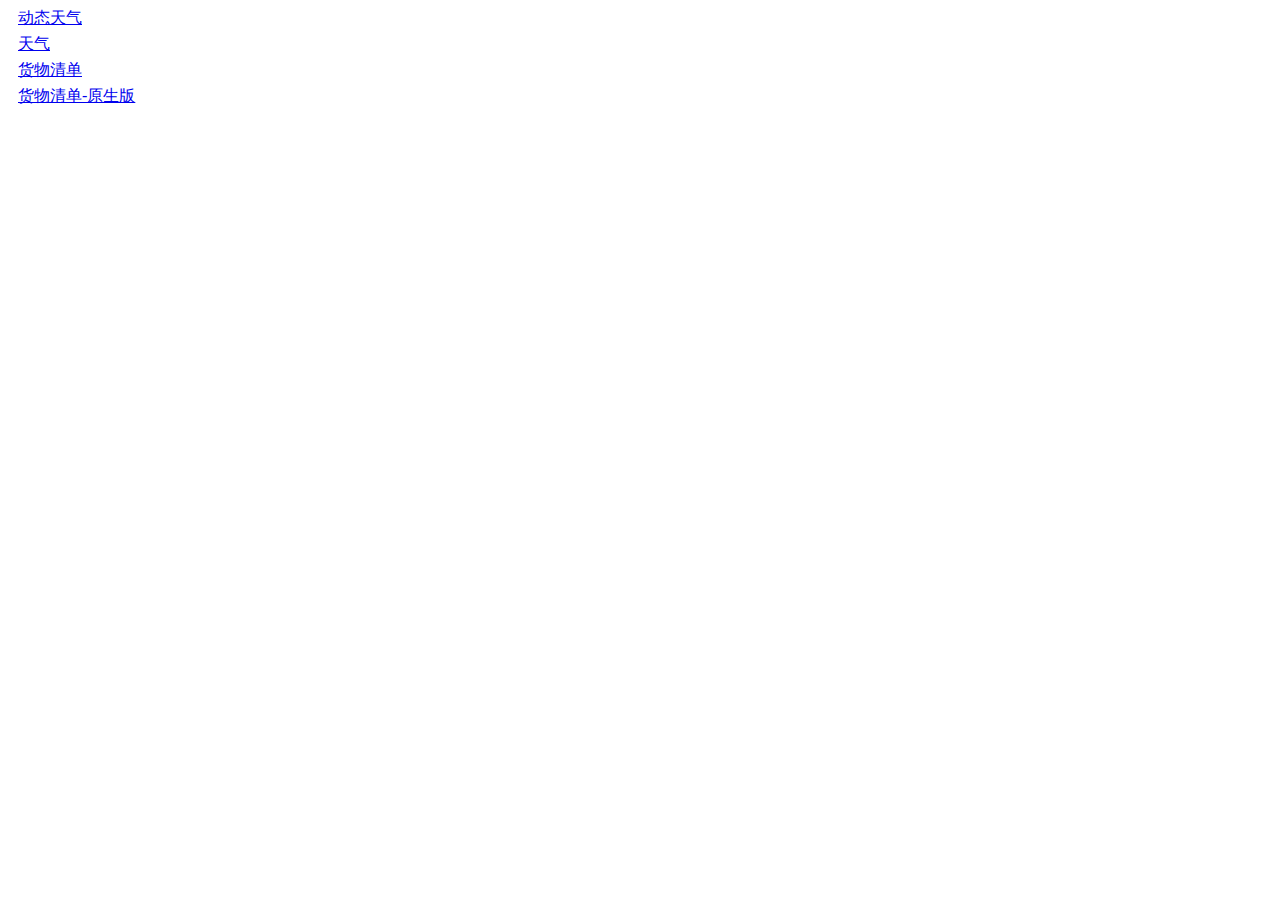
==== index.html @ 2ffa43ba "first commit" ====
<!doctype html>
<html lang="en">
<head>
    <meta charset="UTF-8">
    <meta name="viewport"
          content="width=device-width, user-scalable=no, initial-scale=1.0, maximum-scale=1.0, minimum-scale=1.0">
    <meta http-equiv="X-UA-Compatible" content="ie=edge">
    <title>首页</title>
    <style>
        a{
            display: block;
            margin: 5px 10px;
        }
    </style>
</head>
<body>
<a href="动态天气.html">动态天气</a>
<a href="天气.html">天气</a>
<a href="货物清单/货物清单.html">货物清单</a>
<a href="货物清单/货物清单-原生版.html">货物清单-原生版</a>

</body>
</html>
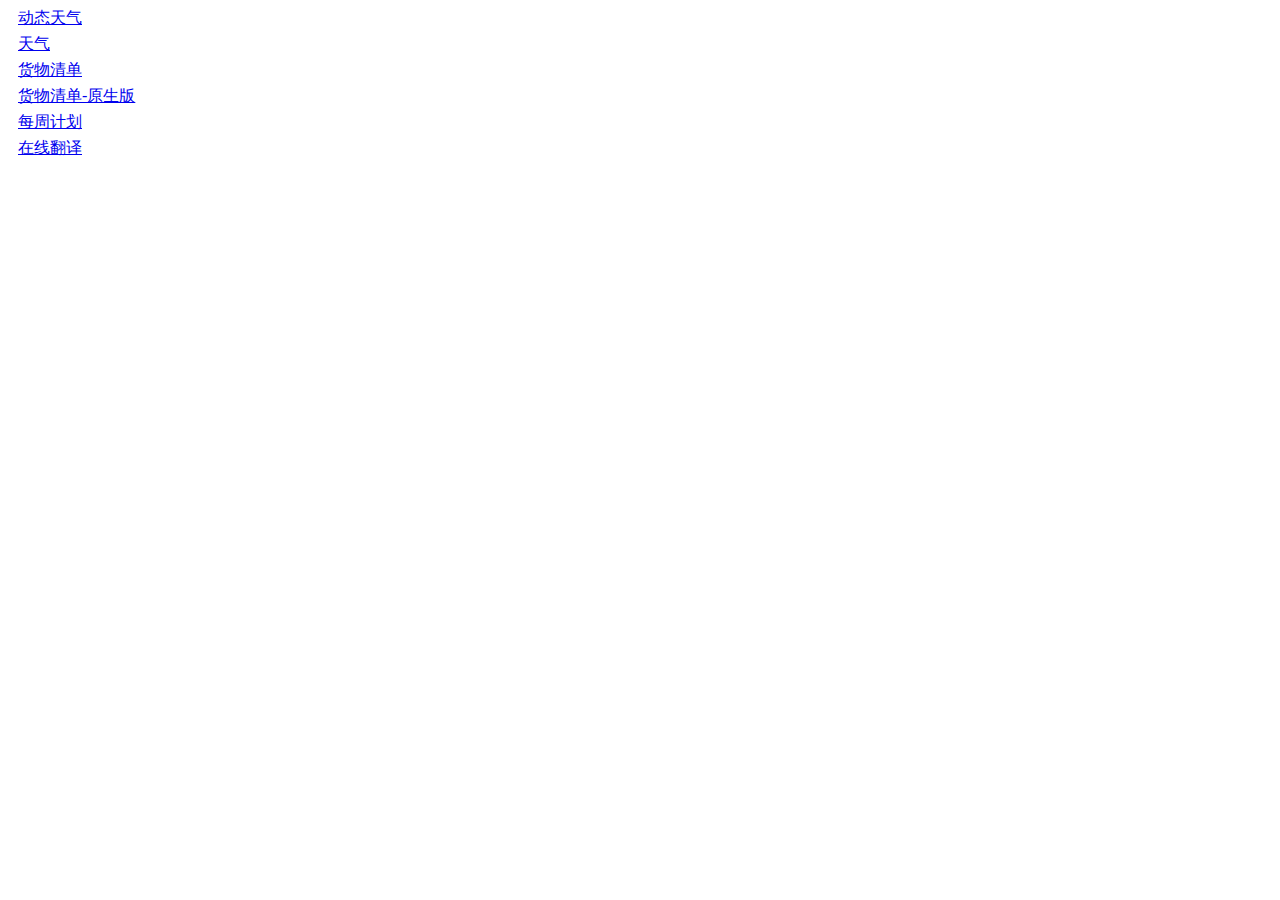
==== commit a15f1a31: "add 在线翻译" ====
--- a/index.html
+++ b/index.html
@@ -18,6 +18,8 @@
 <a href="天气.html">天气</a>
 <a href="货物清单/货物清单.html">货物清单</a>
 <a href="货物清单/货物清单-原生版.html">货物清单-原生版</a>
+<a href="weekly-schedule.html">每周计划</a>
+<a href="在线翻译.html">在线翻译</a>
 
 </body>
 </html>
